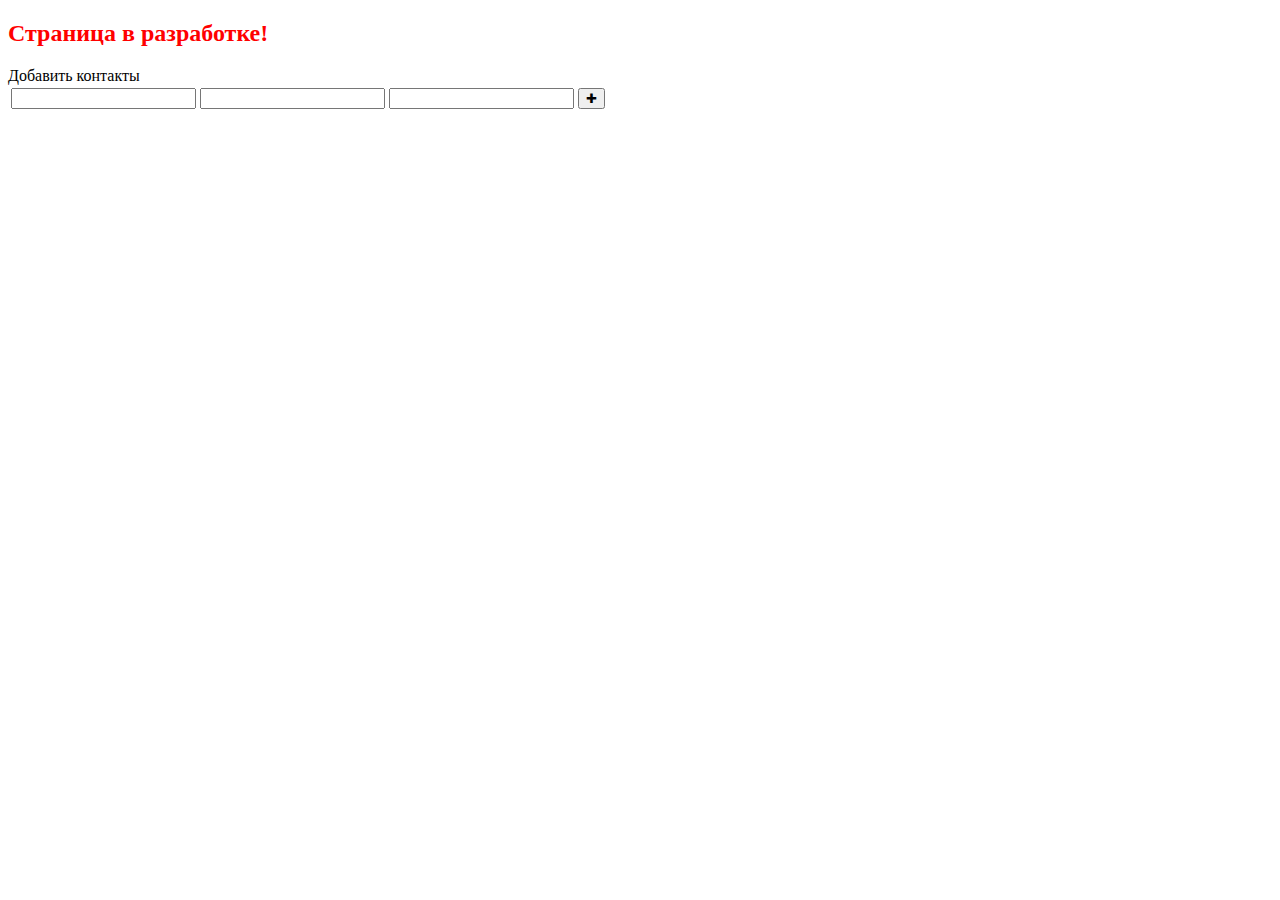
==== src/main/resources/templates/index.html @ b1506d0e "index" ====
<!DOCTYPE html>
<html xmlns:th="http://www.w3.org/1999/xhtml">
<head xmlns:th="http://www.thymeleaf.org">

    <title>ЦОП СМИС</title>

    <th:block th:include="fragments/headerinc :: head"></th:block>
    <th:block th:include="fragments/header :: header"></th:block>

    <style>


        .btn-remove-fix {
            margin-left: -70px !important;
        }

        .form-fix {
            height: 20px !important;
            width: 500px !important;
        }


    </style>

</head>
<body>

<h2 style="color: #ff0000">Страница в разработке!</h2>
<!--<p><button type="button" onclick="btnClick();">добавить файл</button></p>
<form role="form" th:action="@{/uploadFile}" method="post" enctype="multipart/form-data">
    <p>Загрузите ваши файлы на сервер</p>

    <p id="files"></p>

        <input type="submit" value="Отправить"></p>
</form>
<script>

    function btnClick() {
        var files = document.getElementById('files');
        var p = document.createElement('p');
        p.style.wordWrap = 'break-word';
        p.innerHTML = '<input type="file" name="files" multiple/>';
        files.appendChild(p);
    }

</script>-->

<div class="container">



    <div class="row">
        <div class="col-xs-offset-3 col-xs-6">
            <label>Добавить контакты</label>
            <form>
                <div class="input-group input-group-sm clone">

                    <span class="input-group-addon glyphicon glyphicon-user" id="sizing-addon3"></span>

                    <table>
                        <tr>

                            <td><input class="form-control" aria-describedby="sizing-addon3" type="text" name="fones[]" ></td>
                            <td><input class="form-control" aria-describedby="sizing-addon3" type="text" name="names[]" ></td>
                            <td><input class="form-control" aria-describedby="sizing-addon3" type="text" name="positions[]" ></td>
                            <td><span class="input-group-btn"><button type="button" class="btn btn-success btn-add">✚</button></span></td>
                        </tr>
                    </table>


                    <!--<div class="form-group input-group">-->
                        <!--<input type="text" name="multiple[]" class="form-control form-fix"> <input class="form-control form-fix btn" type="file" name="files[]">-->
                        <!--<span class="input-group-btn"><button type="button" class="btn btn-success btn-add btn-fix">✚</button></span>-->
                    <!--</div>-->
                </div>

            </form>
        </div>
    </div>
</div>
<script>
    $(document).on('click', '.btn-add', function(event) {
        event.preventDefault();

        var field = $(this).closest('.clone');
        var field_new = field.clone();

        $(this)
            .toggleClass('btn-success')
            .toggleClass('btn-add')
            .toggleClass('btn-danger')
            .toggleClass('btn-remove')
            .html('✖');

        field_new.find('input').val('');
        field_new.insertAfter(field);
    });

    $(document).on('click', '.btn-remove', function(event) {
        event.preventDefault();
        $(this).closest('.clone').remove();
    });
</script>

</body>
</html>
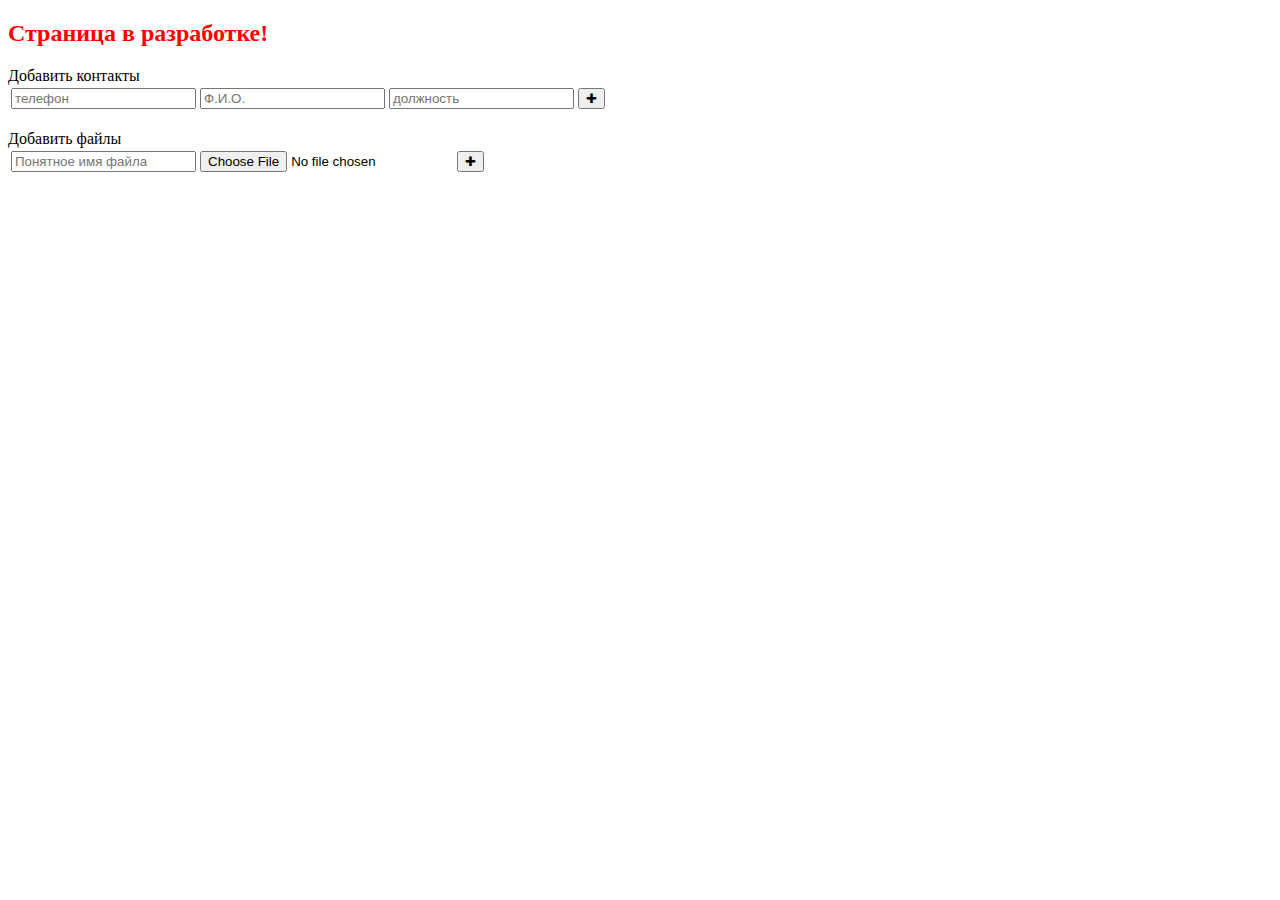
==== commit 472adae0: "index" ====
--- a/src/main/resources/templates/index.html
+++ b/src/main/resources/templates/index.html
@@ -52,18 +52,19 @@
 
     <div class="row">
         <div class="col-xs-offset-3 col-xs-6">
-            <label>Добавить контакты</label>
+
             <form>
+                <label>Добавить контакты</label>
                 <div class="input-group input-group-sm clone">
 
-                    <span class="input-group-addon glyphicon glyphicon-user" id="sizing-addon3"></span>
+                    <span class="input-group-addon glyphicon glyphicon-user"></span>
 
                     <table>
                         <tr>
 
-                            <td><input class="form-control" aria-describedby="sizing-addon3" type="text" name="fones[]" ></td>
-                            <td><input class="form-control" aria-describedby="sizing-addon3" type="text" name="names[]" ></td>
-                            <td><input class="form-control" aria-describedby="sizing-addon3" type="text" name="positions[]" ></td>
+                            <td><input class="form-control" aria-describedby="sizing-addon3" type="tel" name="fones[]" placeholder="телефон"></td>
+                            <td><input class="form-control" aria-describedby="sizing-addon3" type="text" name="names[]" placeholder="Ф.И.О." ></td>
+                            <td><input class="form-control" aria-describedby="sizing-addon3" type="text" name="positions[]" placeholder="должность"></td>
                             <td><span class="input-group-btn"><button type="button" class="btn btn-success btn-add">✚</button></span></td>
                         </tr>
                     </table>
@@ -72,6 +73,29 @@
                     <!--<div class="form-group input-group">-->
                         <!--<input type="text" name="multiple[]" class="form-control form-fix"> <input class="form-control form-fix btn" type="file" name="files[]">-->
                         <!--<span class="input-group-btn"><button type="button" class="btn btn-success btn-add btn-fix">✚</button></span>-->
+                    <!--</div>-->
+                </div>
+                <br/>
+
+                <label>Добавить файлы</label>
+                <div class="input-group input-group-sm clone">
+
+                    <span class="input-group-addon glyphicon glyphicon-save-file" ></span>
+
+                    <table>
+                        <tr>
+
+                            <td><input class="form-control" aria-describedby="sizing-addon3" type="text" name="filNames[]" placeholder = "Понятное имя файла"></td>
+                            <td><input class="form-control" type="file" name="files[]"></td>
+
+                            <td><span class="input-group-btn"><button type="button" class="btn btn-success btn-add">✚</button></span></td>
+                        </tr>
+                    </table>
+
+
+                    <!--<div class="form-group input-group">-->
+                    <!--<input type="text" name="multiple[]" class="form-control form-fix"> <input class="form-control form-fix btn" type="file" name="files[]">-->
+                    <!--<span class="input-group-btn"><button type="button" class="btn btn-success btn-add btn-fix">✚</button></span>-->
                     <!--</div>-->
                 </div>
 
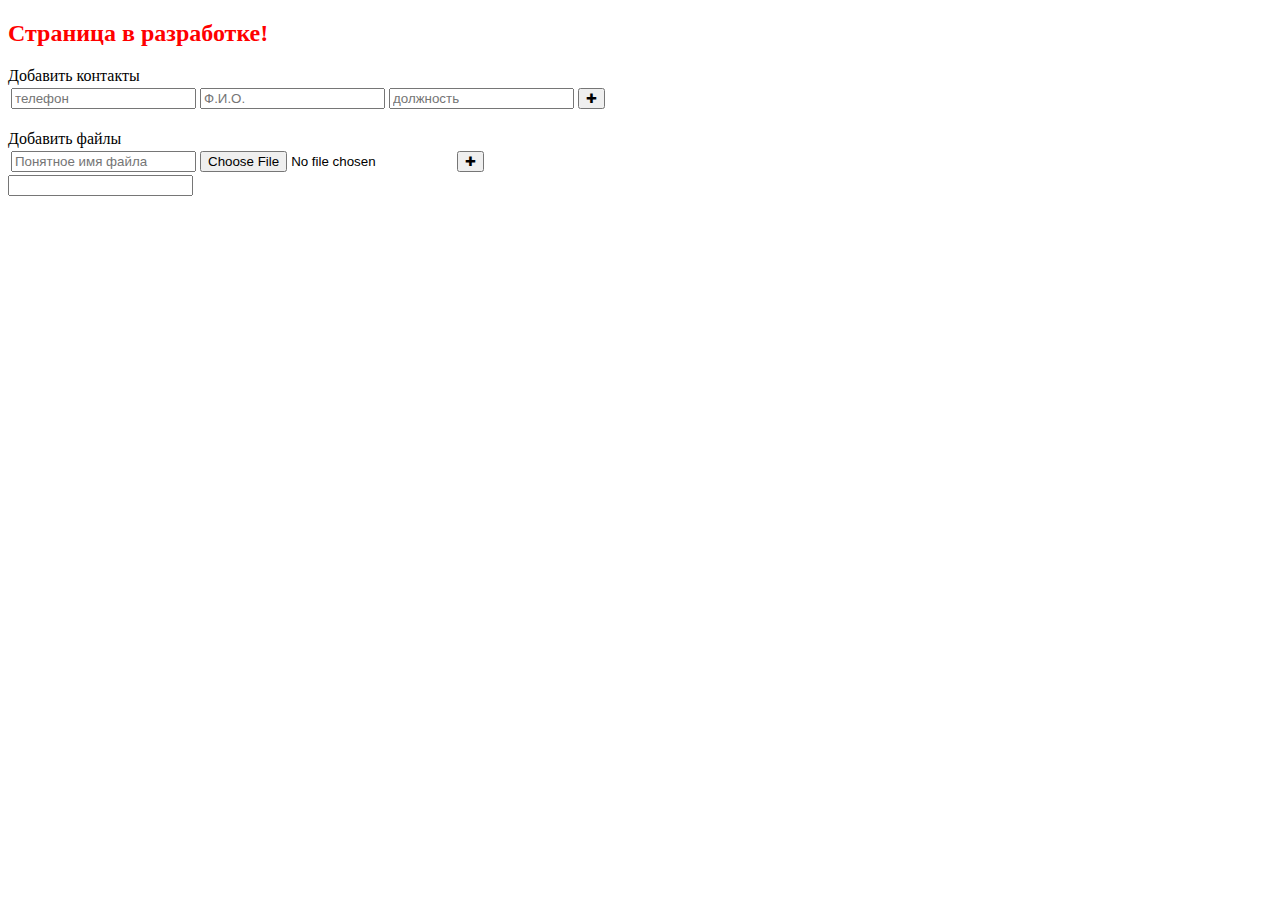
==== commit f975b5ed: "еще доверстал add smis" ====
--- a/src/main/resources/templates/index.html
+++ b/src/main/resources/templates/index.html
@@ -47,9 +47,6 @@
 </script>-->
 
 <div class="container">
-
-
-
     <div class="row">
         <div class="col-xs-offset-3 col-xs-6">
 
@@ -70,10 +67,7 @@
                     </table>
 
 
-                    <!--<div class="form-group input-group">-->
-                        <!--<input type="text" name="multiple[]" class="form-control form-fix"> <input class="form-control form-fix btn" type="file" name="files[]">-->
-                        <!--<span class="input-group-btn"><button type="button" class="btn btn-success btn-add btn-fix">✚</button></span>-->
-                    <!--</div>-->
+
                 </div>
                 <br/>
 
@@ -93,15 +87,21 @@
                     </table>
 
 
-                    <!--<div class="form-group input-group">-->
-                    <!--<input type="text" name="multiple[]" class="form-control form-fix"> <input class="form-control form-fix btn" type="file" name="files[]">-->
-                    <!--<span class="input-group-btn"><button type="button" class="btn btn-success btn-add btn-fix">✚</button></span>-->
-                    <!--</div>-->
+
                 </div>
 
             </form>
         </div>
     </div>
+
+    <input type=text list=browsers >
+    <datalist id=browsers >
+        <option> Google
+        <option> IE9
+    </datalist>
+
+
+
 </div>
 <script>
     $(document).on('click', '.btn-add', function(event) {
@@ -127,5 +127,7 @@
     });
 </script>
 
+
+
 </body>
 </html>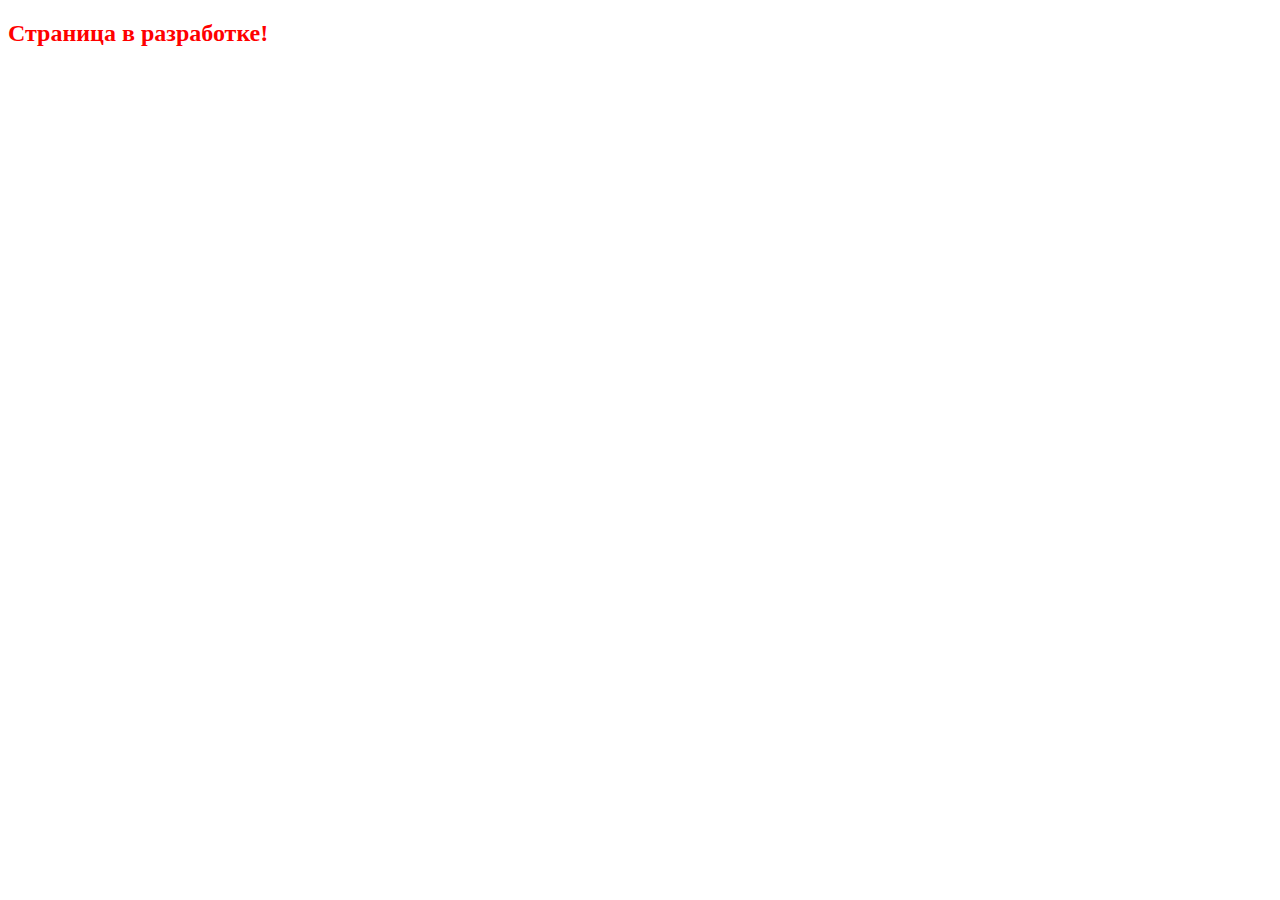
==== commit 0f95c691: "не помню что сделал, может и ничего" ====
--- a/src/main/resources/templates/index.html
+++ b/src/main/resources/templates/index.html
@@ -46,7 +46,7 @@
 
 </script>-->
 
-<div class="container">
+<!--<div class="container">
     <div class="row">
         <div class="col-xs-offset-3 col-xs-6">
 
@@ -125,7 +125,7 @@
         event.preventDefault();
         $(this).closest('.clone').remove();
     });
-</script>
+</script>-->
 
 
 
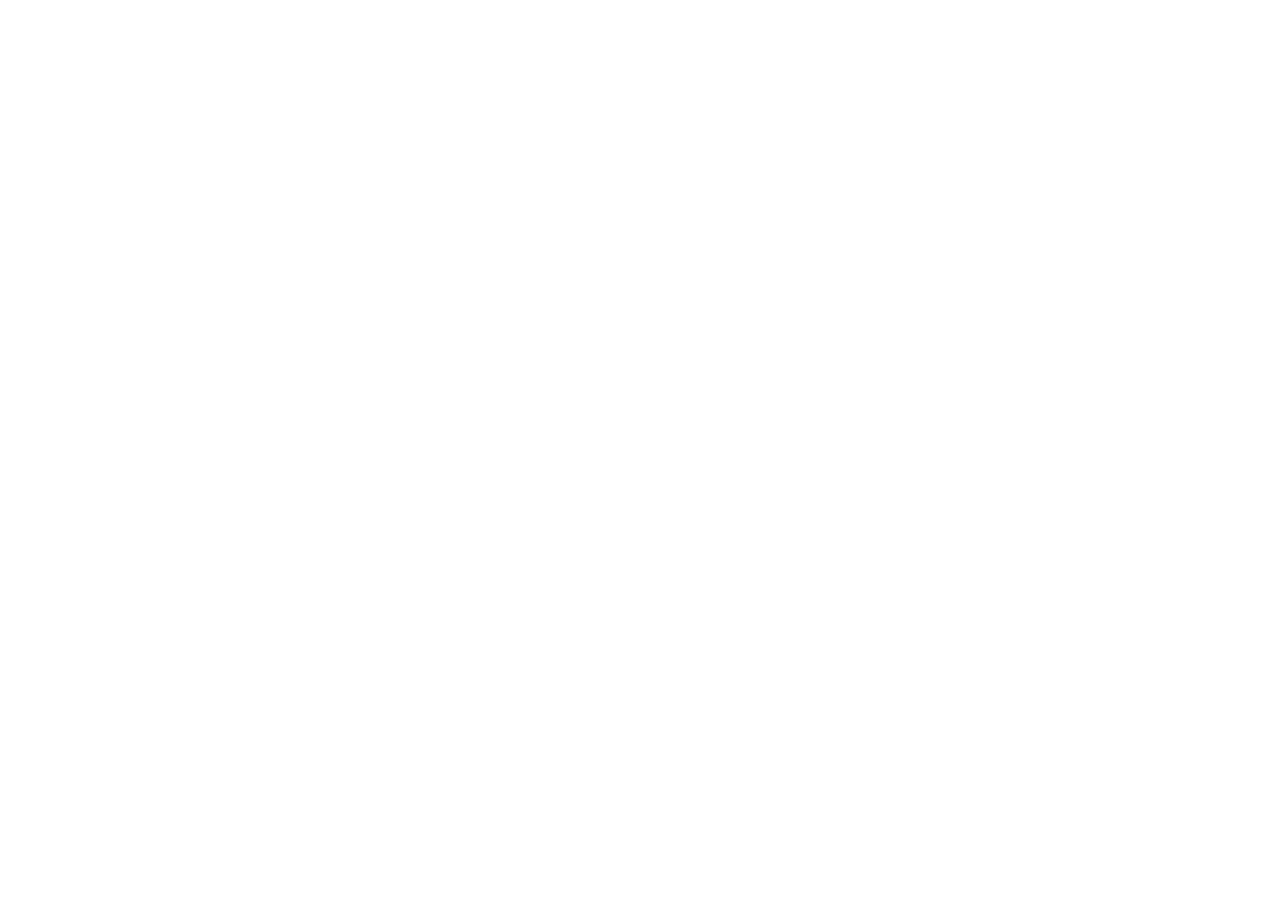
==== commit 2ea23dfc: "чет наделал снова" ====
--- a/src/main/resources/templates/index.html
+++ b/src/main/resources/templates/index.html
@@ -9,23 +9,195 @@
 
     <style>
 
-
-        .btn-remove-fix {
-            margin-left: -70px !important;
-        }
-
-        .form-fix {
-            height: 20px !important;
-            width: 500px !important;
-        }
+        .input-group-fix {
+            min-width: 500px !important;
+            margin-right: 15px !important;
+            margin-left: 15px !important;
+            padding-top: 5px !important;
+            padding-bottom: 5px !important;
+        }
+
+        .form-control-fix {
+            min-width: 430px !important;
+
+        }
+
+        .panel-primary {
+            position: absolute !important;
+        }
+
+        .row-fix {
+            margin-left: -250px !important;
+        }
+
+        .btn-add {
+            background-color: #3700b3;
+        }
+
+        .btn-add:hover {
+            background-color: #3949AB;
+        }
+
+        .btn-success {
+            background-color: #3700b3;
+            border-color: #3700b3;
+        }
+
+        .btn-success:hover {
+            background-color: #3949AB;
+        }
+
+        .btn-success-fix {
+            margin-left: 25px !important;
+        }
+
+        .glyphicon {
+            top: 0px !important;
+        }
+
+        td {
+            vertical-align: top !important;
+        }
+
+        .form-control-fix {
+            min-height: 34px !important;
+        }
+
+        .empty-cell{
+            height: 0px !important;
+        }
+
+        .comment-trick{
+            min-height: 80px !important;
+        }
+
+
 
 
     </style>
 
 </head>
 <body>
-
-<h2 style="color: #ff0000">Страница в разработке!</h2>
+<div class="container">
+    <div class="row ">
+        <div class="col-xs-offset-3 col-xs-6 row-fix">
+            <div class="panel panel-primary">
+                <div class="panel-heading panel-fix">
+                    <div class="text-center">
+                        <strong class="panel-title" th:text="#{complex.addSmis}"></strong>
+                    </div>
+                </div>
+                <form role="form" th:action="@{/addSmis}" enctype="multipart/form-data" method="post">
+                    <div class="panel-body">
+
+                        <table>
+                            <tr class="td-style-fix">
+                                <td class="td-style-fix">
+
+
+
+                                </td>
+                                <td class="td-style-fix">
+
+
+
+                                </td>
+                                <td class="td-style-fix">
+
+
+                                </td>
+                            </tr>
+                            <tr>
+
+
+
+                                <td>
+
+
+                                </td>
+                                <td>
+
+
+
+                                </td>
+
+                                <td>
+
+
+
+
+                                </td>
+
+
+
+                            </tr>
+                            <tr>
+
+
+                                <td>
+
+
+
+
+                                </td>
+                                <td>
+
+
+                                </td>
+                                <td>
+
+                                </td>
+                                </td>
+                            </tr>
+                        </table>
+                        <script>
+                            $(document).on('click', '.btn-add', function (event) {
+                                event.preventDefault();
+
+                                var field = $(this).closest('.clone');
+                                var field_new = field.clone();
+
+                                $(this)
+                                    .toggleClass('btn-success')
+                                    .toggleClass('btn-add')
+                                    .toggleClass('btn-danger')
+                                    .toggleClass('btn-remove')
+                                    .html('✖');
+
+                                field_new.find('textarea').val('');
+                                field_new.find('input').val('');
+                                field_new.insertAfter(field);
+                            });
+
+                            $(document).on('click', '.btn-remove', function (event) {
+                                event.preventDefault();
+                                $(this).closest('.clone').remove();
+                            });
+                        </script>
+
+                        <div class="panel-footer">
+                            <div class="row">
+                                <!--<div class="col-xs-6 col-sm-6 col-md-6">-->
+                                <button type="submit" class="btn btn-labeled btn-success btn-success-fix">
+                                    <span class="btn-label"><i class="glyphicon glyphicon-ok"></i></span><span
+                                        th:text="OK"/></button>
+                                <button type="button" onclick="history.back();" class="btn btn-labeled btn-danger">
+                                    <span class="btn-label"><i class="glyphicon glyphicon-remove"></i></span><span
+                                        th:text="#{users.exit}"/></button>
+                                <!--</div>-->
+                            </div>
+                        </div>
+                    </div>
+                </form>
+
+
+            </div>
+
+
+        </div>
+    </div>
+
+</div>
 <!--<p><button type="button" onclick="btnClick();">добавить файл</button></p>
 <form role="form" th:action="@{/uploadFile}" method="post" enctype="multipart/form-data">
     <p>Загрузите ваши файлы на сервер</p>
@@ -129,5 +301,8 @@
 
 
 
+
+
+
 </body>
 </html>